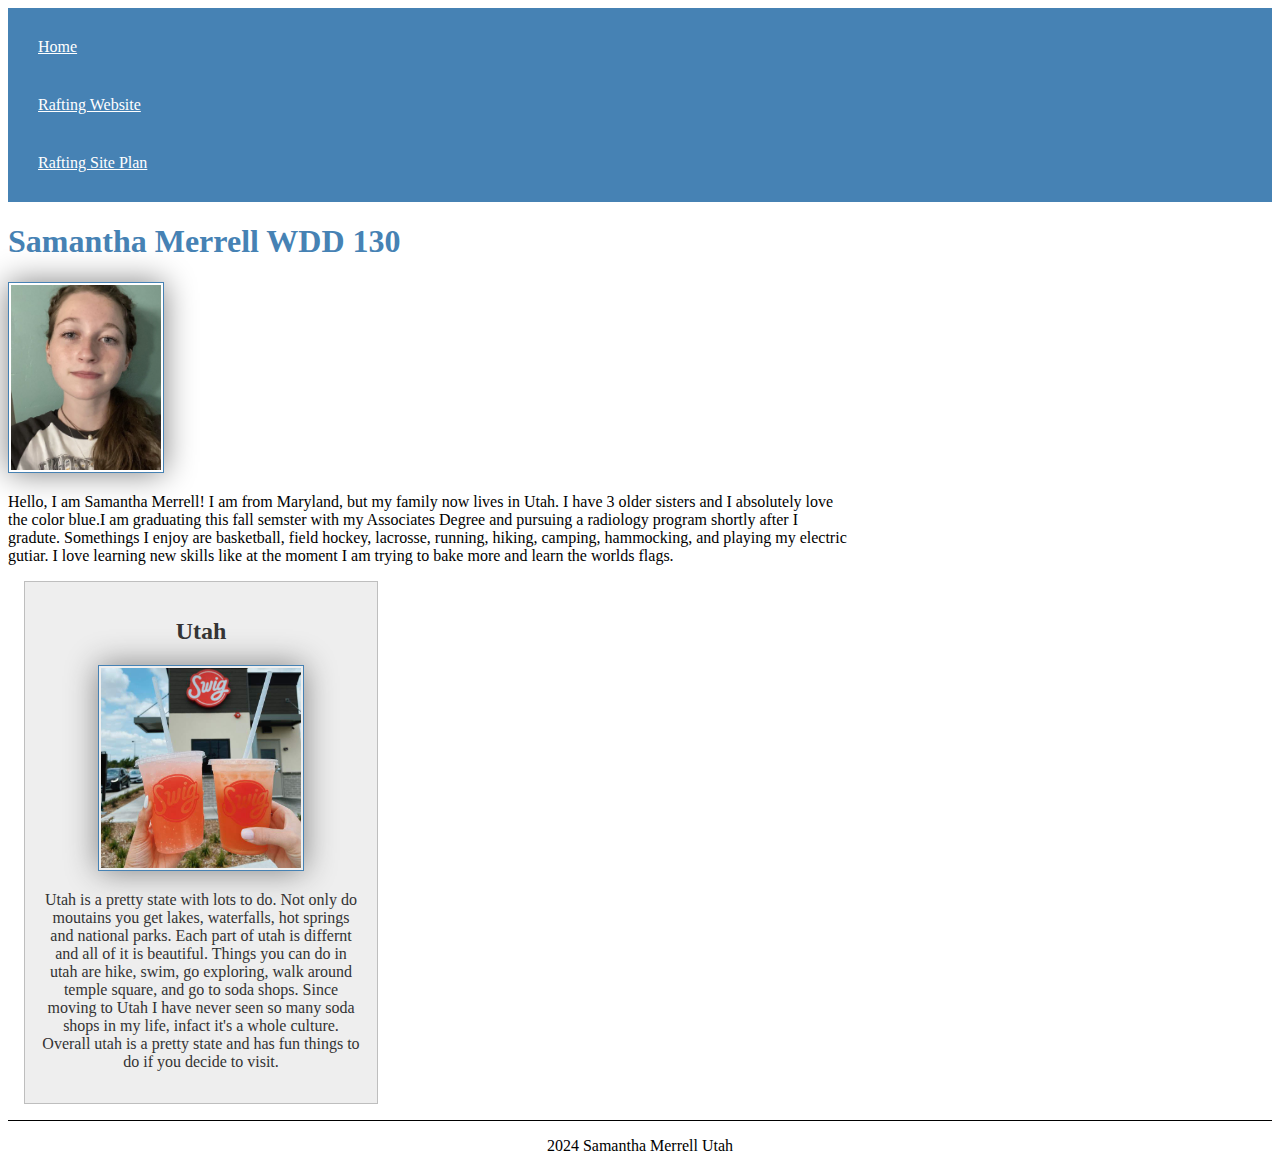
==== index.html @ b8eca4c7 "initial commit" ====
<!DOCTYPE html>
<html lang="en-US">
    <head>
        <meta charset="utf-8">
        <meta name="viewport" content="width=device-width,initial-scale=1.0">
        <title>Samantha Merrell WDD 130</title>
        <meta name="description" content="My name is Samantha Merrell and I am taking this web development course to grow my skills and gain expierence in differnt coding languages. The purpose of my home page is to show my understandings of this course and help show others that they can do it too.">
        <meta name="author" content="Samantha Merrell">
        <link rel="stylesheet" href="styles/styles.css">
    </head>
    <body>
<header>
    <nav>
        <a href="#">Home</a>
        <a href="wwr/">Rafting Website</a>
        <a href="wwr/site-plan-rafting.html">Rafting Site Plan</a>
    </nav>
</header>
<main>
    <h1>Samantha Merrell  WDD 130</h1>
    <img src="images/profile.jpeg" alt="picture of me" width="200">
    <p>Hello, I am Samantha Merrell! I am from Maryland, but my family now lives in Utah. I have 3 older sisters and I absolutely love the color blue.I am graduating this fall semster with my Associates Degree and pursuing a radiology program shortly after I gradute. Somethings I enjoy are basketball, field hockey, lacrosse, running, hiking, camping, hammocking, and playing my electric gutiar. I love learning new skills like at the moment I am trying to bake more and learn the worlds flags.</p>
</main>
<aside>
    <h2> Utah</h2>
    <img src="images/utah soda.jpg" alt="picture of soadshop" width="200">
    <p> Utah is a pretty state with lots to do. Not only do moutains you get lakes, waterfalls, hot springs and national parks. Each part of utah is differnt and all of it is beautiful. Things you can do in utah are hike, swim, go exploring, walk around temple square, and go to soda shops. Since moving to Utah I have never seen so many soda shops in my life, infact it's a whole culture. Overall utah is a pretty state and has fun things to do if you decide to visit.</p>
</aside>
<footer>
    <p>2024    Samantha Merrell    Utah</p>
</footer> 
</body>
</html>
---- styles/styles.css ----
nav{
    background-color: steelblue;
    padding:10px;
}
nav a{ 
    color: white;
    display:block;
    padding:20px;
}
h1{
    color:steelblue;
}
img{
    width:150px;
    height:auto;
    border:1px solid steelblue;
    padding:2px;
    box-shadow:0 0 30px gray;
}
p{
    padding:10px;
}
main{
    max-width:840px;
}
aside{
    width: 20rem;
    margin: 1rem;
    border:1px solid rgba(0, 0, 0, 0.2); 
    padding:1rem;
    background-color:#eee;
    color:#333;
    text-align: center;
}
aside img{
    width:200px;
    height:auto;
}
main img{
    width:150px;
    height:auto;
}
p{padding:0;}

footer{
margin-top: 15px;
border-top: 1px solid #000;
text-align: center;
}
nav{
    background-color: steelblue;
    padding:10px;
}
nav a{ 
    color: white;
    display:block;
    padding:20px;
}
h1{
    color:steelblue;
}
img{
    width:150px;
    height:auto;
    border:1px solid steelblue;
    padding:2px;
    box-shadow:0 0 30px gray;
}
p{
    padding:10px;
}
main{
    max-width:840px;
}
aside{
    width: 20rem;
    margin: 1rem;
    border:1px solid rgba(0, 0, 0, 0.2); 
    padding:1rem;
    background-color:#eee;
    color:#333;
    text-align: center;
}
aside img{
    width:200px;
    height:auto;
}
main img{
    width:150px;
    height:auto;
}
p{padding:0;}

footer{
margin-top: 15px;
border-top: 1px solid #000;
text-align: center;
}
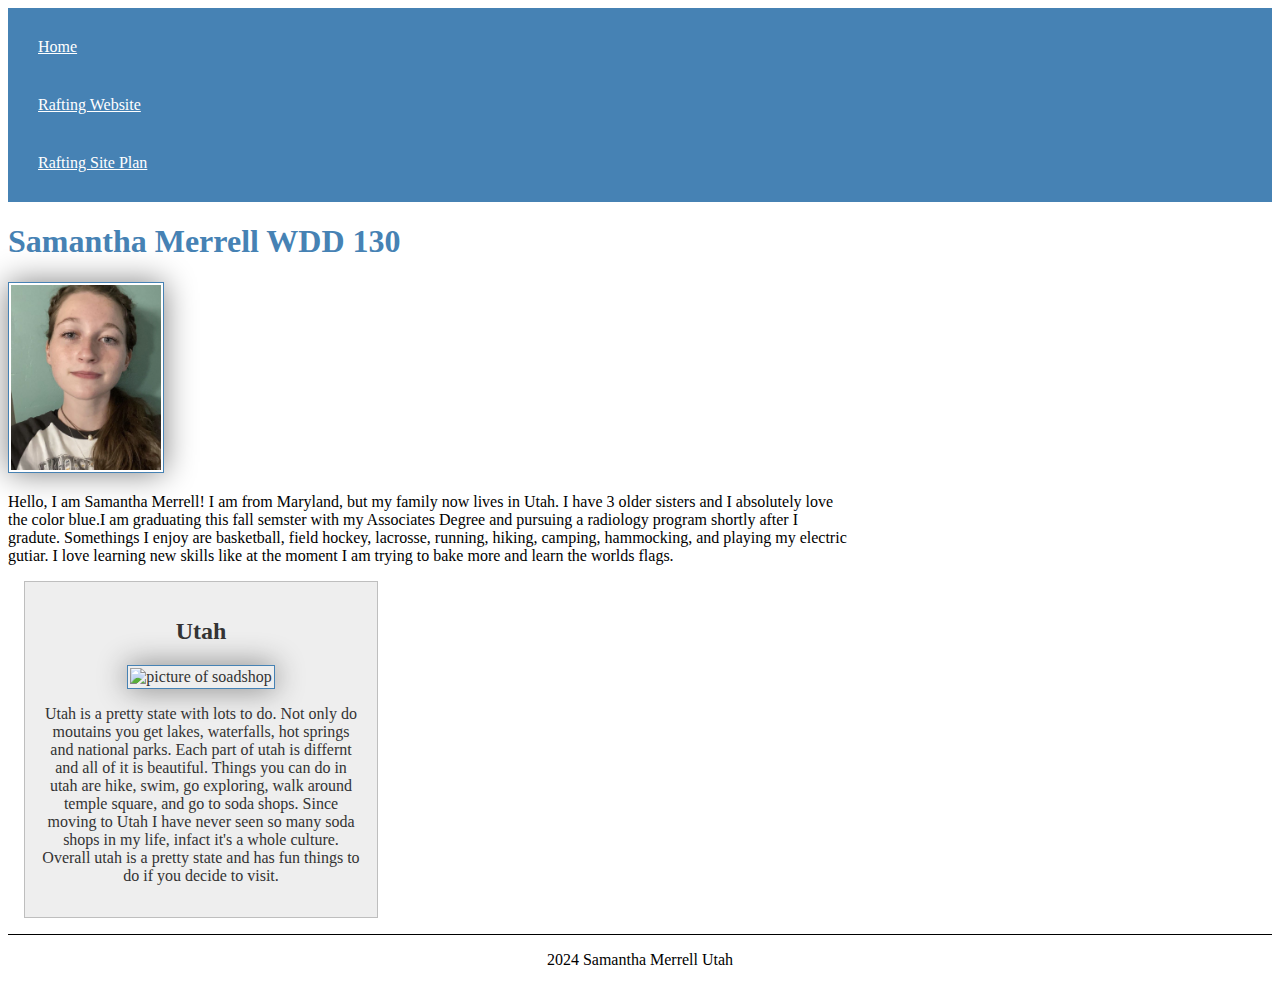
==== commit 81d2a1fb: "Author" ====
--- a/index.html
+++ b/index.html
@@ -5,7 +5,7 @@
         <meta name="viewport" content="width=device-width,initial-scale=1.0">
         <title>Samantha Merrell WDD 130</title>
         <meta name="description" content="My name is Samantha Merrell and I am taking this web development course to grow my skills and gain expierence in differnt coding languages. The purpose of my home page is to show my understandings of this course and help show others that they can do it too.">
-        <meta name="author" content="Samantha Merrell">
+        <meta name="Author" content="Samantha Merrell">
         <link rel="stylesheet" href="styles/styles.css">
     </head>
     <body>
@@ -23,7 +23,7 @@
 </main>
 <aside>
     <h2> Utah</h2>
-    <img src="images/utah soda.jpg" alt="picture of soadshop" width="200">
+    <img src="images/utahsoda.jpg" alt="picture of soadshop" width="200">
     <p> Utah is a pretty state with lots to do. Not only do moutains you get lakes, waterfalls, hot springs and national parks. Each part of utah is differnt and all of it is beautiful. Things you can do in utah are hike, swim, go exploring, walk around temple square, and go to soda shops. Since moving to Utah I have never seen so many soda shops in my life, infact it's a whole culture. Overall utah is a pretty state and has fun things to do if you decide to visit.</p>
 </aside>
 <footer>
--- a/styles/styles.css
+++ b/styles/styles.css
@@ -7,22 +7,8 @@
     display:block;
     padding:20px;
 }
-h1{
-    color:steelblue;
-}
-img{
-    width:150px;
-    height:auto;
-    border:1px solid steelblue;
-    padding:2px;
-    box-shadow:0 0 30px gray;
-}
-p{
-    padding:10px;
-}
-main{
-    max-width:840px;
-}
+
+
 aside{
     width: 20rem;
     margin: 1rem;
@@ -40,22 +26,7 @@
     width:150px;
     height:auto;
 }
-p{padding:0;}
 
-footer{
-margin-top: 15px;
-border-top: 1px solid #000;
-text-align: center;
-}
-nav{
-    background-color: steelblue;
-    padding:10px;
-}
-nav a{ 
-    color: white;
-    display:block;
-    padding:20px;
-}
 h1{
     color:steelblue;
 }
@@ -66,28 +37,12 @@
     padding:2px;
     box-shadow:0 0 30px gray;
 }
-p{
-    padding:10px;
-}
+
 main{
     max-width:840px;
 }
-aside{
-    width: 20rem;
-    margin: 1rem;
-    border:1px solid rgba(0, 0, 0, 0.2); 
-    padding:1rem;
-    background-color:#eee;
-    color:#333;
-    text-align: center;
-}
-aside img{
-    width:200px;
-    height:auto;
-}
-main img{
-    width:150px;
-    height:auto;
+p{
+    padding:10px;
 }
 p{padding:0;}
 
@@ -95,4 +50,4 @@
 margin-top: 15px;
 border-top: 1px solid #000;
 text-align: center;
-}+}
